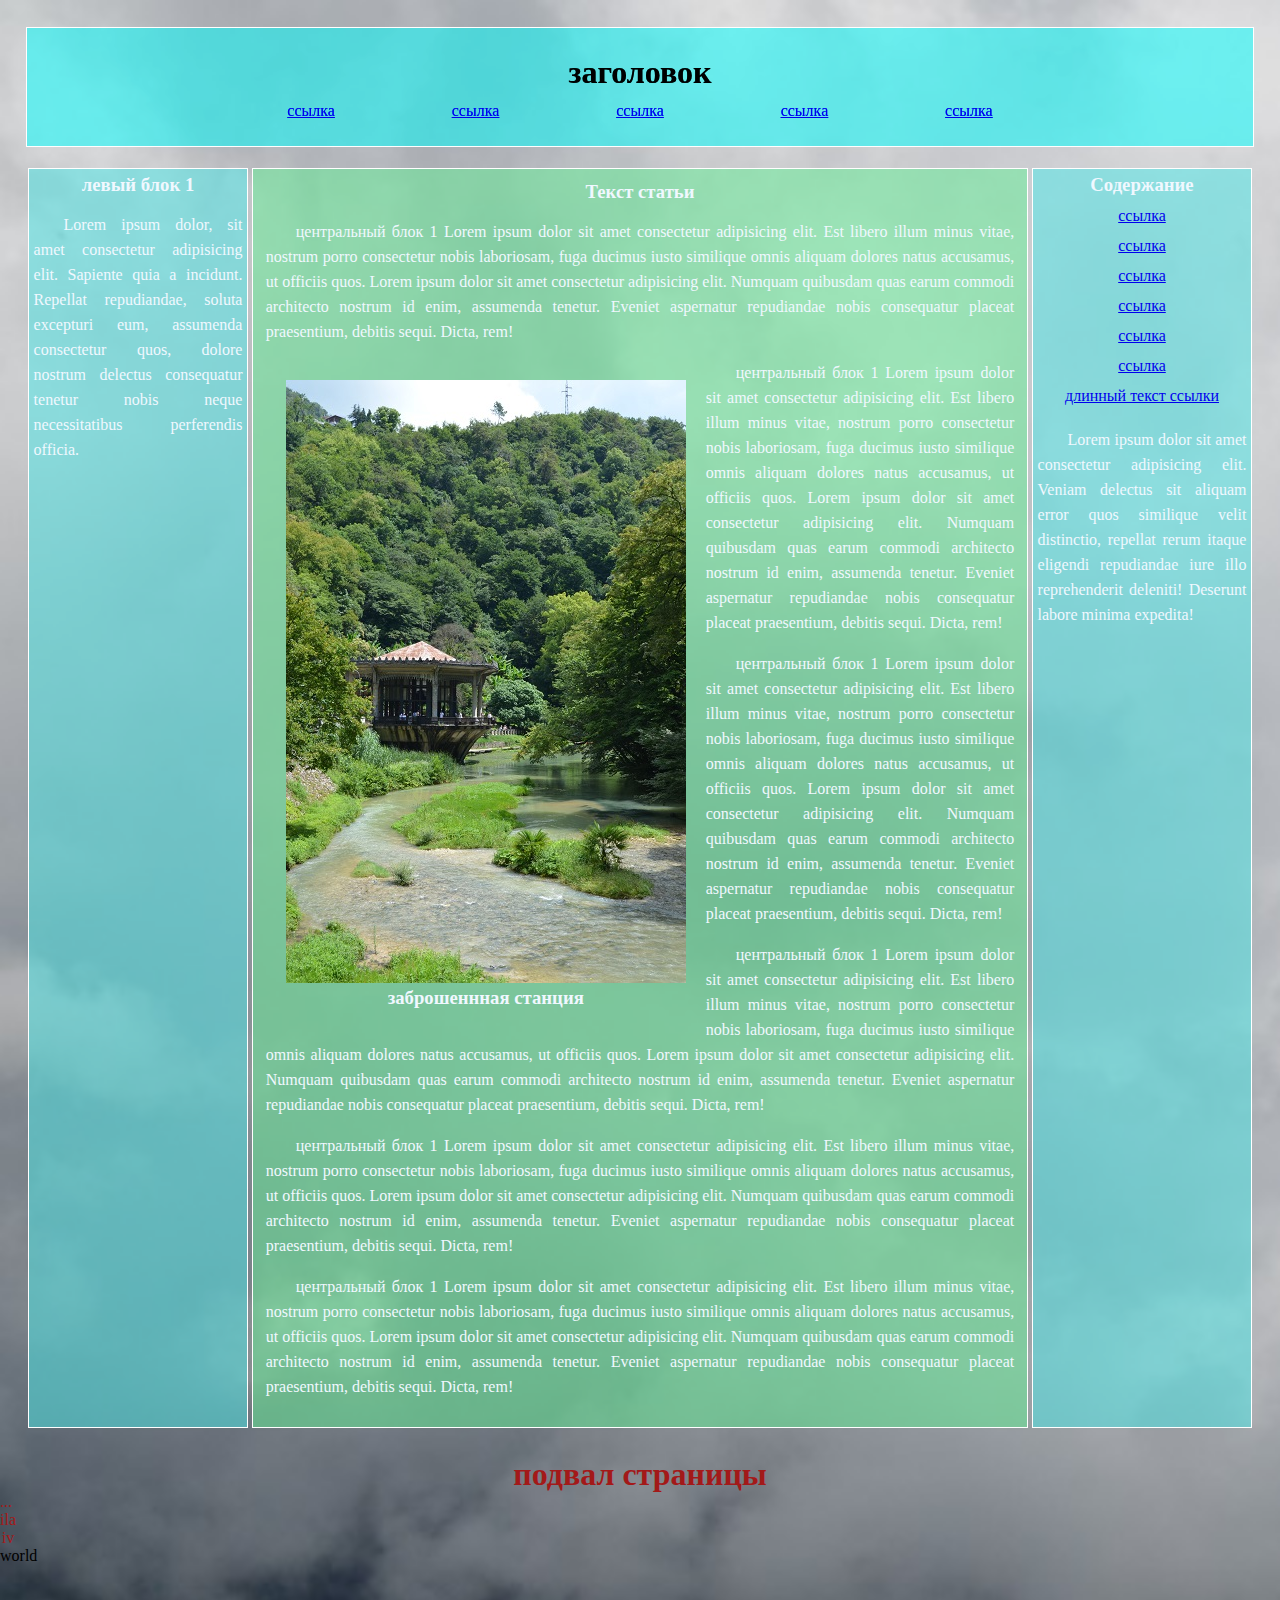
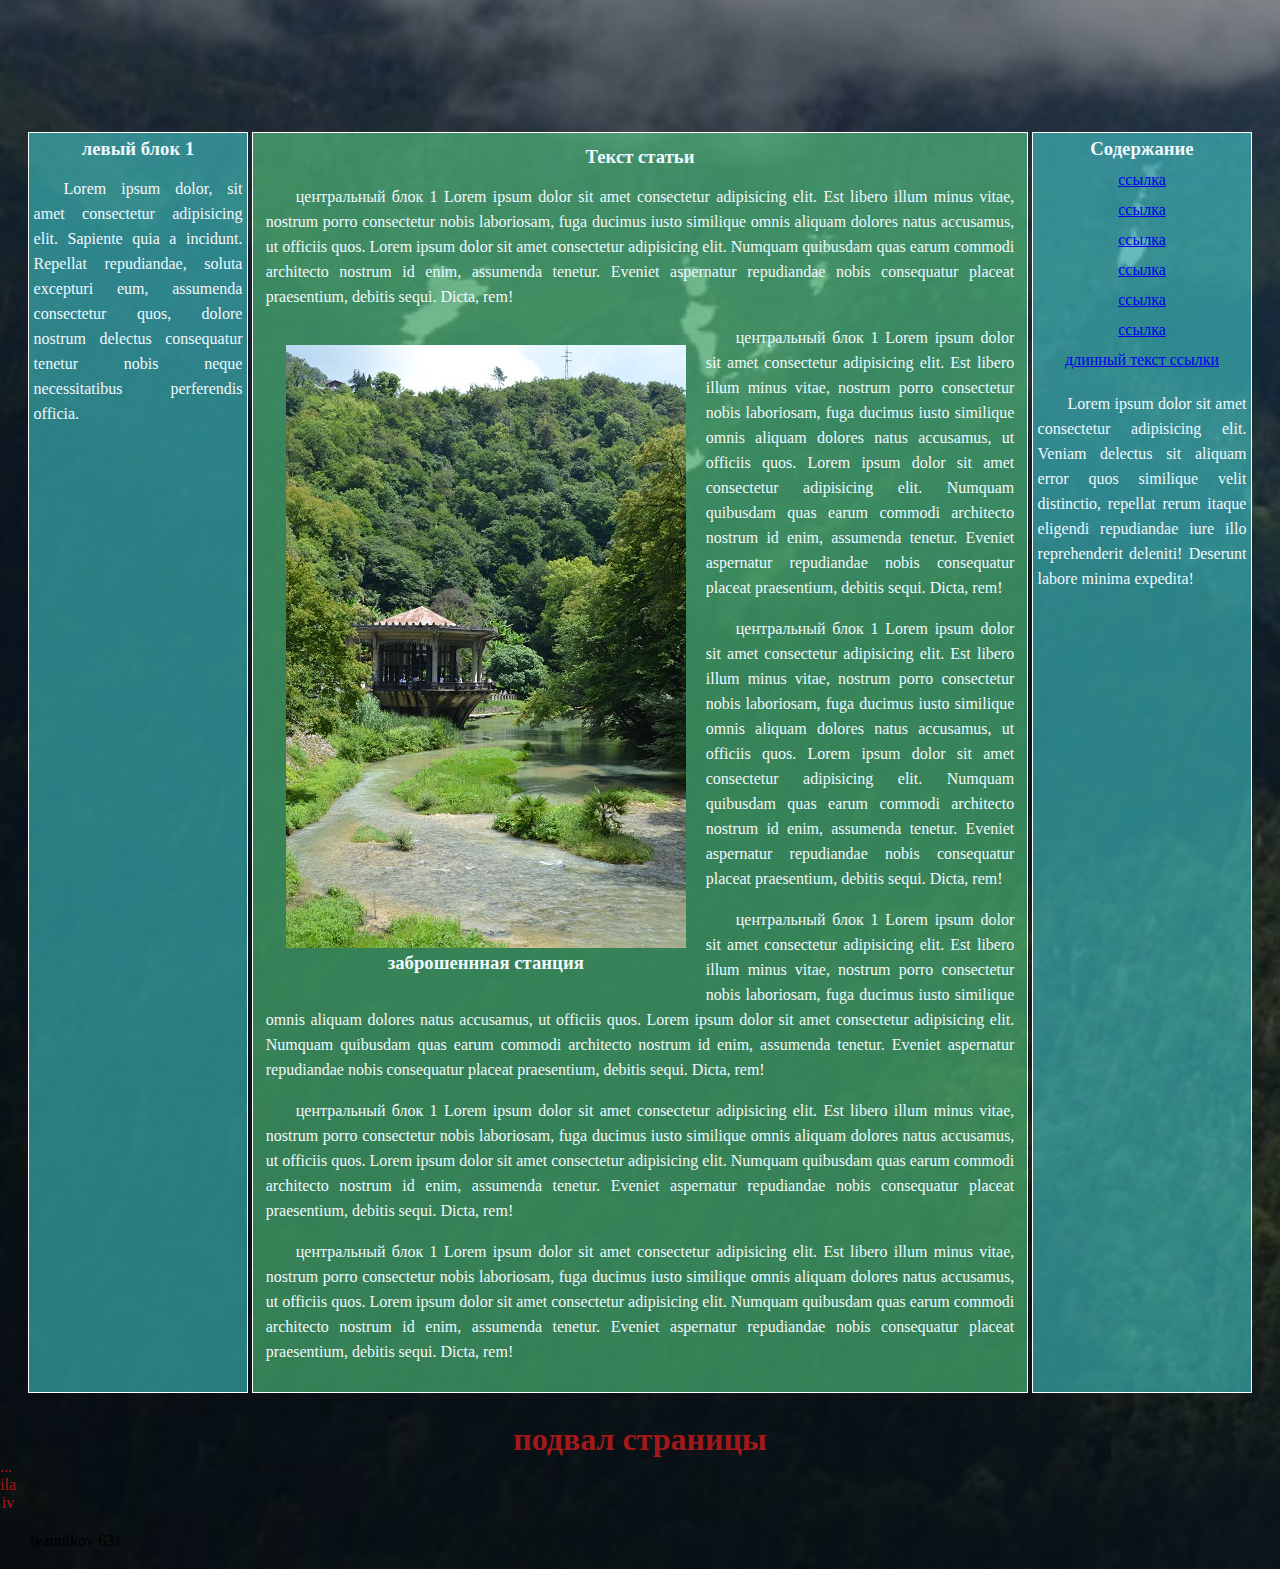
==== index chislo28112023god 12 57time.html @ 265b784c "566844132" ====
<!DOCTYPE html>
<head>
    <meta charset="UTF-8">
    <meta name="viewport" content="width=device-width, initial-scale=1.0">
    <title>Document</title>
    <link rel="stylesheet" href="./static/styles/style.css">
</head>

<body>
    <div class="header">
        <h1>заголовок</h1>
        <div class="navigate">
            <ul>
                <li><a href="#">ссылка</a></li>
                <li><a href="#">ссылка</a></li>
                <li><a href="#">ссылка</a></li>
                <li><a href="#">ссылка</a></li>
                <li><a href="#">ссылка</a></li>

            </ul>
        </div>
    </div>


    <div class="main">



        <div class="leftside">
            <div class="leftblok">
                <h3>левый блок 1</h3>
                <p>Lorem ipsum dolor, sit amet consectetur adipisicing elit. Sapiente quia a incidunt. Repellat
                    repudiandae, soluta excepturi eum, assumenda consectetur quos, dolore nostrum delectus consequatur
                    tenetur nobis neque necessitatibus perferendis officia.</p>
            </div>

        </div>

        <div class="center">
            <h3>Текст статьи</h3>
            <div class="centerblock">
                <p>центральный блок 1 Lorem ipsum dolor sit amet consectetur adipisicing elit. Est libero illum minus
                    vitae, nostrum porro consectetur nobis laboriosam, fuga ducimus iusto similique omnis aliquam
                    dolores
                    natus accusamus, ut officiis quos. Lorem ipsum dolor sit amet consectetur adipisicing elit. Numquam
                    quibusdam quas earum commodi architecto nostrum id enim, assumenda tenetur. Eveniet aspernatur
                    repudiandae nobis consequatur placeat praesentium, debitis sequi. Dicta, rem!</p>

            </div>

            <div class="imgconteiner">
                <figure>
                    <img src="./static/images/abandonedstation.jpg" alt="#">
                    <figcaption>
                        <h3>заброшеннная станция</h3>

                    </figcaption>

                </figure>

            </div>
            <div class="centerblock">
                <p> центральный блок 1 Lorem ipsum dolor sit amet consectetur adipisicing elit. Est libero illum minus
                    vitae, nostrum porro consectetur nobis laboriosam, fuga ducimus iusto similique omnis aliquam
                    dolores
                    natus accusamus, ut officiis quos. Lorem ipsum dolor sit amet consectetur adipisicing elit. Numquam
                    quibusdam quas earum commodi architecto nostrum id enim, assumenda tenetur. Eveniet aspernatur
                    repudiandae nobis consequatur placeat praesentium, debitis sequi. Dicta, rem!</p>
            </div>
            <div class="centerblock">
                <p> центральный блок 1 Lorem ipsum dolor sit amet consectetur adipisicing elit. Est libero illum minus
                    vitae, nostrum porro consectetur nobis laboriosam, fuga ducimus iusto similique omnis aliquam
                    dolores
                    natus accusamus, ut officiis quos. Lorem ipsum dolor sit amet consectetur adipisicing elit. Numquam
                    quibusdam quas earum commodi architecto nostrum id enim, assumenda tenetur. Eveniet aspernatur
                    repudiandae nobis consequatur placeat praesentium, debitis sequi. Dicta, rem!</p>
            </div>
            <div class="centerblock">
                <p> центральный блок 1 Lorem ipsum dolor sit amet consectetur adipisicing elit. Est libero illum minus
                    vitae, nostrum porro consectetur nobis laboriosam, fuga ducimus iusto similique omnis aliquam
                    dolores
                    natus accusamus, ut officiis quos. Lorem ipsum dolor sit amet consectetur adipisicing elit. Numquam
                    quibusdam quas earum commodi architecto nostrum id enim, assumenda tenetur. Eveniet aspernatur
                    repudiandae nobis consequatur placeat praesentium, debitis sequi. Dicta, rem!</p>
            </div>
            <div class="centerblock">
                <p> центральный блок 1 Lorem ipsum dolor sit amet consectetur adipisicing elit. Est libero illum minus
                    vitae, nostrum porro consectetur nobis laboriosam, fuga ducimus iusto similique omnis aliquam
                    dolores
                    natus accusamus, ut officiis quos. Lorem ipsum dolor sit amet consectetur adipisicing elit. Numquam
                    quibusdam quas earum commodi architecto nostrum id enim, assumenda tenetur. Eveniet aspernatur
                    repudiandae nobis consequatur placeat praesentium, debitis sequi. Dicta, rem!</p>
            </div>
            <div class="centerblock">
                <p> центральный блок 1 Lorem ipsum dolor sit amet consectetur adipisicing elit. Est libero illum minus
                    vitae, nostrum porro consectetur nobis laboriosam, fuga ducimus iusto similique omnis aliquam
                    dolores
                    natus accusamus, ut officiis quos. Lorem ipsum dolor sit amet consectetur adipisicing elit. Numquam
                    quibusdam quas earum commodi architecto nostrum id enim, assumenda tenetur. Eveniet aspernatur
                    repudiandae nobis consequatur placeat praesentium, debitis sequi. Dicta, rem!</p>
            </div>


        </div>



        <div class="rigthside">
            <div class="rightblock">
                <h3>Содержание</h3>
                <ul>
                    <li><a href="#">ссылка</a></li>
                    <li><a href="#">ссылка</a></li>
                    <li><a href="#">ссылка</a></li>
                    <li><a href="#">ссылка</a></li>
                    <li><a href="#">ссылка</a></li>
                    <li><a href="#">ссылка</a></li>
                    <li><a href="#">длинный текст ссылки</a></li>
                </ul>
            </div>
            <div class="rightblock">
                <p>Lorem ipsum dolor sit amet consectetur adipisicing elit. Veniam delectus sit aliquam error quos
                    similique velit distinctio, repellat rerum itaque eligendi repudiandae iure illo reprehenderit
                    deleniti! Deserunt labore minima expedita!</p>
            </div>

        </div>



    </div>
    <div class="footer">
        <h1>подвал страницы</h1>
        <table>
            <caption>
                ila iv
            </caption>

            ...
        </table>

    </div>
    <div><footer>world</footer></div>
    <!DOCTYPE html>
<html lang="ru">

<head>
    <meta charset="UTF-8">
    <meta name="viewport" content="width=device-width, initial-scale=1.0">
    <title>Document</title>
    <link rel="stylesheet" href="./static/styles/style.css">
</head>

<body>
    <div class="header">
        <h1>заголовок</h1>
        <div class="navigate">
            <ul>
                <li><a href="#">ссылка</a></li>
                <li><a href="#">ссылка</a></li>
                <li><a href="#">ссылка</a></li>
                <li><a href="#">ссылка</a></li>
                <li><a href="#">ссылка</a></li>

            </ul>
        </div>
    </div>


    <div class="main">



        <div class="leftside">
            <div class="leftblok">
                <h3>левый блок 1</h3>
                <p>Lorem ipsum dolor, sit amet consectetur adipisicing elit. Sapiente quia a incidunt. Repellat
                    repudiandae, soluta excepturi eum, assumenda consectetur quos, dolore nostrum delectus consequatur
                    tenetur nobis neque necessitatibus perferendis officia.</p>
            </div>

        </div>

        <div class="center">
            <h3>Текст статьи</h3>
            <div class="centerblock">
                <p>центральный блок 1 Lorem ipsum dolor sit amet consectetur adipisicing elit. Est libero illum minus
                    vitae, nostrum porro consectetur nobis laboriosam, fuga ducimus iusto similique omnis aliquam
                    dolores
                    natus accusamus, ut officiis quos. Lorem ipsum dolor sit amet consectetur adipisicing elit. Numquam
                    quibusdam quas earum commodi architecto nostrum id enim, assumenda tenetur. Eveniet aspernatur
                    repudiandae nobis consequatur placeat praesentium, debitis sequi. Dicta, rem!</p>

            </div>

            <div class="imgconteiner">
                <figure>
                    <img src="./static/images/abandonedstation.jpg" alt="#">
                    <figcaption>
                        <h3>заброшеннная станция</h3>

                    </figcaption>

                </figure>

            </div>
            <div class="centerblock">
                <p> центральный блок 1 Lorem ipsum dolor sit amet consectetur adipisicing elit. Est libero illum minus
                    vitae, nostrum porro consectetur nobis laboriosam, fuga ducimus iusto similique omnis aliquam
                    dolores
                    natus accusamus, ut officiis quos. Lorem ipsum dolor sit amet consectetur adipisicing elit. Numquam
                    quibusdam quas earum commodi architecto nostrum id enim, assumenda tenetur. Eveniet aspernatur
                    repudiandae nobis consequatur placeat praesentium, debitis sequi. Dicta, rem!</p>
            </div>
            <div class="centerblock">
                <p> центральный блок 1 Lorem ipsum dolor sit amet consectetur adipisicing elit. Est libero illum minus
                    vitae, nostrum porro consectetur nobis laboriosam, fuga ducimus iusto similique omnis aliquam
                    dolores
                    natus accusamus, ut officiis quos. Lorem ipsum dolor sit amet consectetur adipisicing elit. Numquam
                    quibusdam quas earum commodi architecto nostrum id enim, assumenda tenetur. Eveniet aspernatur
                    repudiandae nobis consequatur placeat praesentium, debitis sequi. Dicta, rem!</p>
            </div>
            <div class="centerblock">
                <p> центральный блок 1 Lorem ipsum dolor sit amet consectetur adipisicing elit. Est libero illum minus
                    vitae, nostrum porro consectetur nobis laboriosam, fuga ducimus iusto similique omnis aliquam
                    dolores
                    natus accusamus, ut officiis quos. Lorem ipsum dolor sit amet consectetur adipisicing elit. Numquam
                    quibusdam quas earum commodi architecto nostrum id enim, assumenda tenetur. Eveniet aspernatur
                    repudiandae nobis consequatur placeat praesentium, debitis sequi. Dicta, rem!</p>
            </div>
            <div class="centerblock">
                <p> центральный блок 1 Lorem ipsum dolor sit amet consectetur adipisicing elit. Est libero illum minus
                    vitae, nostrum porro consectetur nobis laboriosam, fuga ducimus iusto similique omnis aliquam
                    dolores
                    natus accusamus, ut officiis quos. Lorem ipsum dolor sit amet consectetur adipisicing elit. Numquam
                    quibusdam quas earum commodi architecto nostrum id enim, assumenda tenetur. Eveniet aspernatur
                    repudiandae nobis consequatur placeat praesentium, debitis sequi. Dicta, rem!</p>
            </div>
            <div class="centerblock">
                <p> центральный блок 1 Lorem ipsum dolor sit amet consectetur adipisicing elit. Est libero illum minus
                    vitae, nostrum porro consectetur nobis laboriosam, fuga ducimus iusto similique omnis aliquam
                    dolores
                    natus accusamus, ut officiis quos. Lorem ipsum dolor sit amet consectetur adipisicing elit. Numquam
                    quibusdam quas earum commodi architecto nostrum id enim, assumenda tenetur. Eveniet aspernatur
                    repudiandae nobis consequatur placeat praesentium, debitis sequi. Dicta, rem!</p>
            </div>


        </div>



        <div class="rigthside">
            <div class="rightblock">
                <h3>Содержание</h3>
                <ul>
                    <li><a href="#">ссылка</a></li>
                    <li><a href="#">ссылка</a></li>
                    <li><a href="#">ссылка</a></li>
                    <li><a href="#">ссылка</a></li>
                    <li><a href="#">ссылка</a></li>
                    <li><a href="#">ссылка</a></li>
                    <li><a href="#">длинный текст ссылки</a></li>
                </ul>
            </div>
            <div class="rightblock">
                <p>Lorem ipsum dolor sit amet consectetur adipisicing elit. Veniam delectus sit aliquam error quos
                    similique velit distinctio, repellat rerum itaque eligendi repudiandae iure illo reprehenderit
                    deleniti! Deserunt labore minima expedita!</p>
            </div>

        </div>



    </div>
    <div class="footer">
        <h1>подвал страницы</h1>
        <table>
            <caption>
                ila iv
            </caption>

            ...
        </table>

    </div>
     <p> ivannikov 631</p>

</body>



<!-- C:\Users\Пользователь\Desktop\261123project6\index.html -->

</html>

</body>



<!-- C:\Users\Пользователь\Desktop\261123project6\index.html -->

</html>
---- static/styles/style.css ----
* {
    box-sizing: border-box;
}

body {
    margin: 0;
    background: url(../images/mainbackground.jpg);
 background-repeat: no-repeat;
 background-size: cover;

}
h1,h2,h3,h4,h5,h6{
    margin: 0;
    position: relative;
    text-align: center;
}
p{
    text-align: justify;
    text-indent: 30px;
    line-height: 25px;

}
ul{
    position: relative;
    margin: 5px;
    list-style: none;
    padding: 0;
    line-height: 30px;
    text-align: center;
}


.header {
    position: fixed;
   left: 2%;
   top: 3%;
   z-index: 10;
    padding: 2%;
    background-color: rgba(0, 255, 255, 0.3);
    width: 96%;
   height: 120px;
   border-style: solid;
    border-color: white;
    border-width: 1px;
   

}
.navigate{
    position: relative;
    margin:0;
    
    
}
.header>.navigate>ul{

   display: flex;
   justify-content: space-between;
   margin-left: 20%;
   margin-right: 20%;
   

}

/* .navigate>ul{
    display: inline;
   margin: 0;
   position: relative;
} */
.main {
    position: relative;
   
    padding: 2%;
  display: flex;
 justify-content: space-between;
 
 color: aliceblue;
 margin-top: 140px;
 
  

}


.leftside {
    position: relative;
    width: 20%;
    max-width: 20%;
    
    left: 0%;
    background-color: rgba(73, 233, 233, 0.5);
    margin: 2px;
    border-style: solid;
    border-color: white;
    border-width: 1px;
  
 

}

.leftblok {
position: relative;
margin: 5px;

}
.rigthside{
    position: relative;
    width: 20%;
    max-width: 20%;
   
    background-color: rgba(73, 233, 233, 0.5);
    margin: 2px;
    border-style: solid;
    border-color: white;
    border-width: 1px;

}
.rightblock{
    position: relative;
    margin: 5px;
}
.center{
    /* position: relative; */
   
 
    background-color: rgba(98, 240, 150, 0.5);
    max-width: 70%;
    width: 70%;
    margin: 2px;
    border-style: solid;
    border-color: white;
    border-width: 1px;
   margin: 2px;
   padding: 1%;
}
.centerblock{
  
    position: relative;
    display: inline;
    /* margin: 2px; */
    
    
}
.imgconteiner{
    display: inline;
    text-align: center;
    position: relative;
    margin: 20px;
    
 
  float: left;
  
   
}
.imgconteiner>figure{
    margin: 0;
}

img{
    position: relative;
    max-width: 100%;
   
}
.footer{
    position: relative;
    text-align: justify;
    
    
    color: rgb(163, 25, 25);
}
---- static/styles/style.css ----
* {
    box-sizing: border-box;
}

body {
    margin: 0;
    background: url(../images/mainbackground.jpg);
 background-repeat: no-repeat;
 background-size: cover;

}
h1,h2,h3,h4,h5,h6{
    margin: 0;
    position: relative;
    text-align: center;
}
p{
    text-align: justify;
    text-indent: 30px;
    line-height: 25px;

}
ul{
    position: relative;
    margin: 5px;
    list-style: none;
    padding: 0;
    line-height: 30px;
    text-align: center;
}


.header {
    position: fixed;
   left: 2%;
   top: 3%;
   z-index: 10;
    padding: 2%;
    background-color: rgba(0, 255, 255, 0.3);
    width: 96%;
   height: 120px;
   border-style: solid;
    border-color: white;
    border-width: 1px;
   

}
.navigate{
    position: relative;
    margin:0;
    
    
}
.header>.navigate>ul{

   display: flex;
   justify-content: space-between;
   margin-left: 20%;
   margin-right: 20%;
   

}

/* .navigate>ul{
    display: inline;
   margin: 0;
   position: relative;
} */
.main {
    position: relative;
   
    padding: 2%;
  display: flex;
 justify-content: space-between;
 
 color: aliceblue;
 margin-top: 140px;
 
  

}


.leftside {
    position: relative;
    width: 20%;
    max-width: 20%;
    
    left: 0%;
    background-color: rgba(73, 233, 233, 0.5);
    margin: 2px;
    border-style: solid;
    border-color: white;
    border-width: 1px;
  
 

}

.leftblok {
position: relative;
margin: 5px;

}
.rigthside{
    position: relative;
    width: 20%;
    max-width: 20%;
   
    background-color: rgba(73, 233, 233, 0.5);
    margin: 2px;
    border-style: solid;
    border-color: white;
    border-width: 1px;

}
.rightblock{
    position: relative;
    margin: 5px;
}
.center{
    /* position: relative; */
   
 
    background-color: rgba(98, 240, 150, 0.5);
    max-width: 70%;
    width: 70%;
    margin: 2px;
    border-style: solid;
    border-color: white;
    border-width: 1px;
   margin: 2px;
   padding: 1%;
}
.centerblock{
  
    position: relative;
    display: inline;
    /* margin: 2px; */
    
    
}
.imgconteiner{
    display: inline;
    text-align: center;
    position: relative;
    margin: 20px;
    
 
  float: left;
  
   
}
.imgconteiner>figure{
    margin: 0;
}

img{
    position: relative;
    max-width: 100%;
   
}
.footer{
    position: relative;
    text-align: justify;
    
    
    color: rgb(163, 25, 25);
}
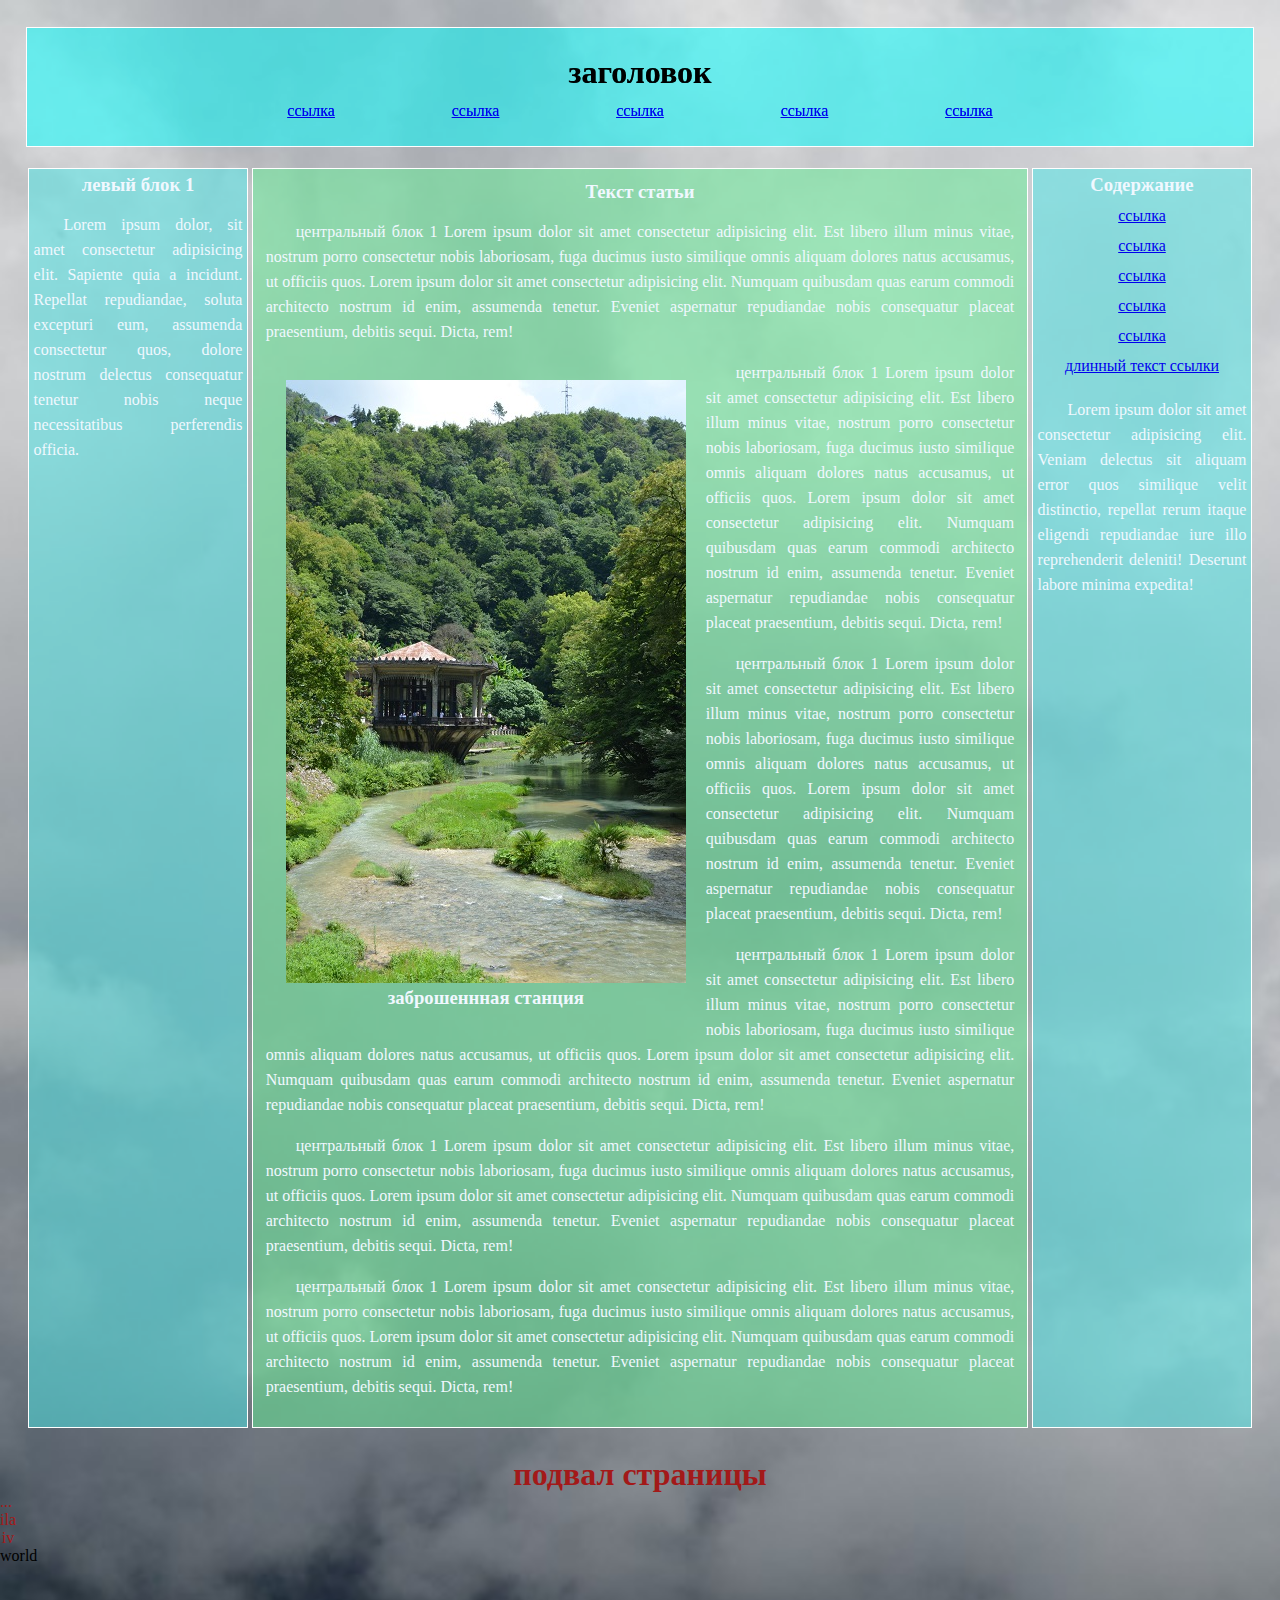
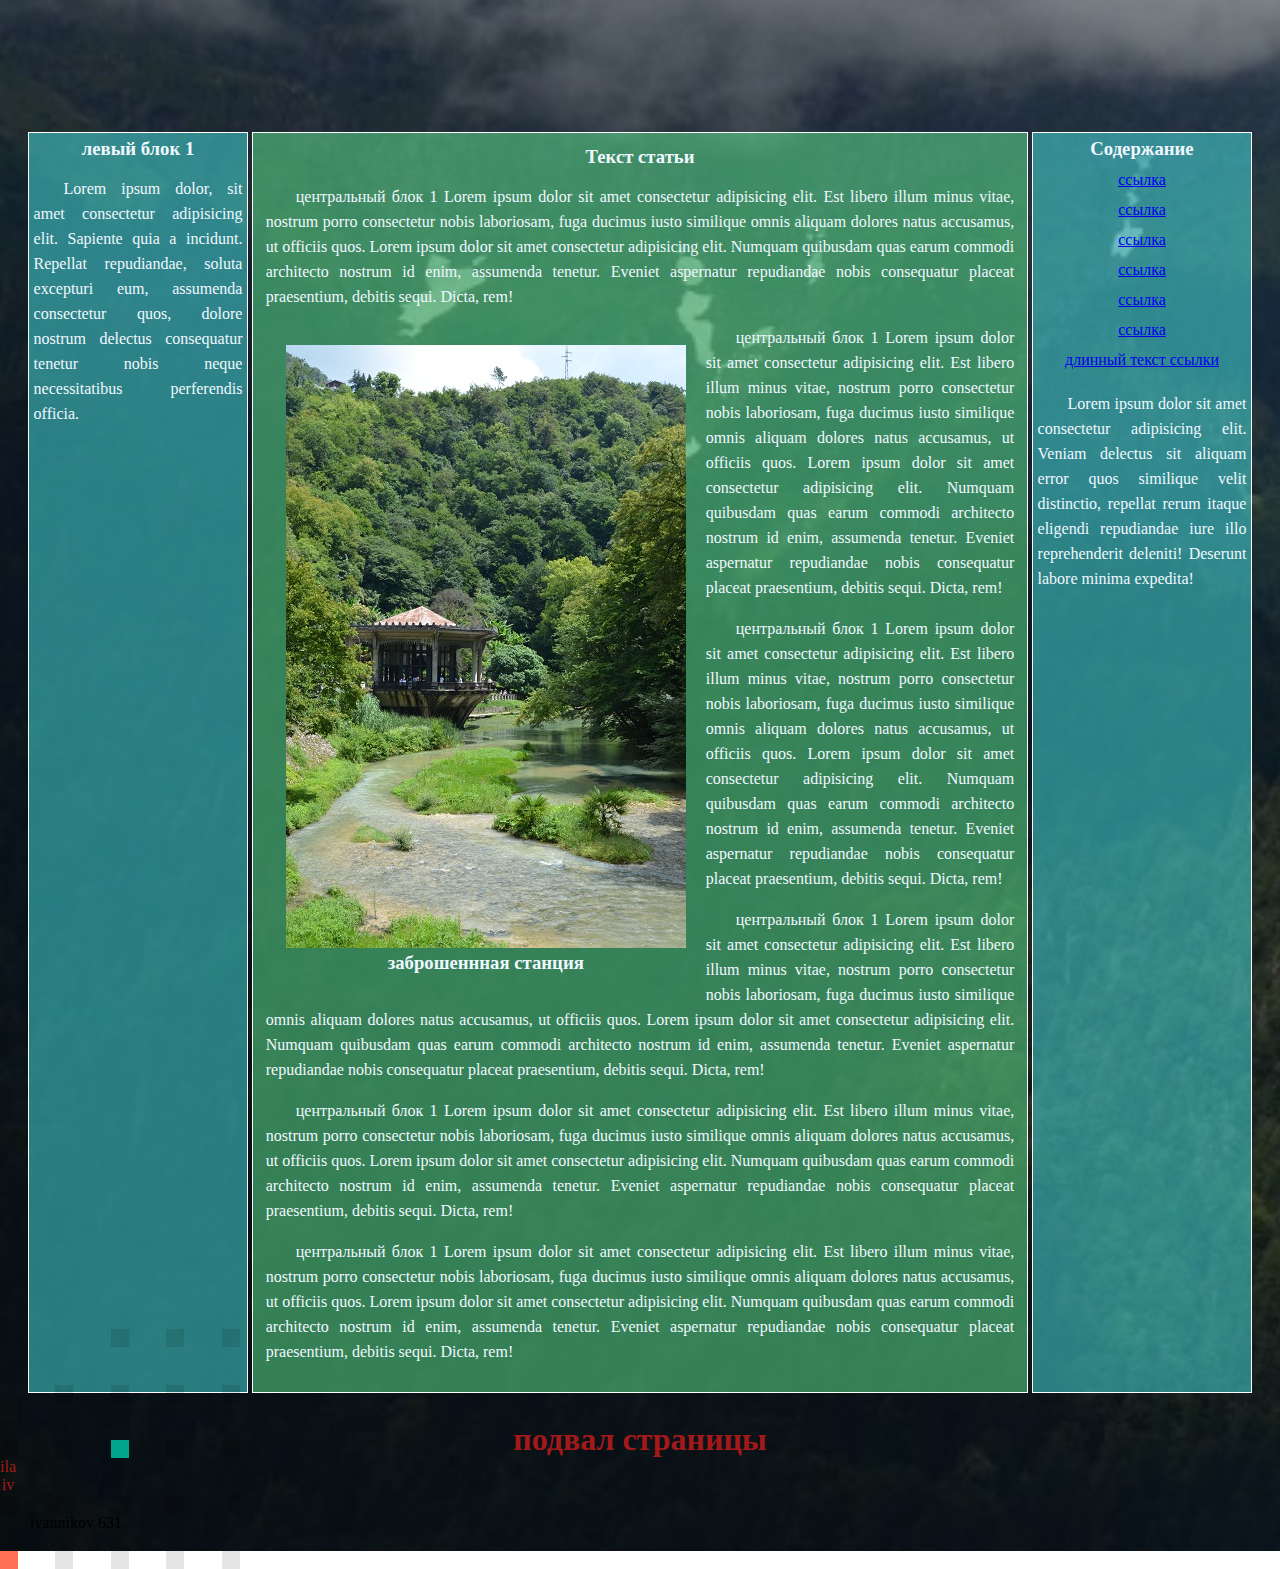
==== commit b46aae4a: "29112023" ====
--- a/index chislo28112023god 12 57time.html
+++ b/index chislo28112023god 12 57time.html
@@ -1,4 +1,5 @@
 <!DOCTYPE html>
+
 <head>
     <meta charset="UTF-8">
     <meta name="viewport" content="width=device-width, initial-scale=1.0">
@@ -114,7 +115,9 @@
                     <li><a href="#">ссылка</a></li>
                     <li><a href="#">ссылка</a></li>
                     <li><a href="#">ссылка</a></li>
-                    <li><a href="#">ссылка</a></li>
+                    <li><a href="#">
+                            <vk class="com">
+                        </a></li>
                     <li><a href="#">длинный текст ссылки</a></li>
                 </ul>
             </div>
@@ -140,165 +143,242 @@
         </table>
 
     </div>
-    <div><footer>world</footer></div>
+    <div>
+        <footer>world</footer>
+    </div>
     <!DOCTYPE html>
-<html lang="ru">
-
-<head>
-    <meta charset="UTF-8">
-    <meta name="viewport" content="width=device-width, initial-scale=1.0">
-    <title>Document</title>
-    <link rel="stylesheet" href="./static/styles/style.css">
-</head>
-
-<body>
-    <div class="header">
-        <h1>заголовок</h1>
-        <div class="navigate">
-            <ul>
-                <li><a href="#">ссылка</a></li>
-                <li><a href="#">ссылка</a></li>
-                <li><a href="#">ссылка</a></li>
-                <li><a href="#">ссылка</a></li>
-                <li><a href="#">ссылка</a></li>
-
-            </ul>
-        </div>
-    </div>
-
-
-    <div class="main">
-
-
-
-        <div class="leftside">
-            <div class="leftblok">
-                <h3>левый блок 1</h3>
-                <p>Lorem ipsum dolor, sit amet consectetur adipisicing elit. Sapiente quia a incidunt. Repellat
-                    repudiandae, soluta excepturi eum, assumenda consectetur quos, dolore nostrum delectus consequatur
-                    tenetur nobis neque necessitatibus perferendis officia.</p>
-            </div>
-
-        </div>
-
-        <div class="center">
-            <h3>Текст статьи</h3>
-            <div class="centerblock">
-                <p>центральный блок 1 Lorem ipsum dolor sit amet consectetur adipisicing elit. Est libero illum minus
-                    vitae, nostrum porro consectetur nobis laboriosam, fuga ducimus iusto similique omnis aliquam
-                    dolores
-                    natus accusamus, ut officiis quos. Lorem ipsum dolor sit amet consectetur adipisicing elit. Numquam
-                    quibusdam quas earum commodi architecto nostrum id enim, assumenda tenetur. Eveniet aspernatur
-                    repudiandae nobis consequatur placeat praesentium, debitis sequi. Dicta, rem!</p>
-
-            </div>
-
-            <div class="imgconteiner">
-                <figure>
-                    <img src="./static/images/abandonedstation.jpg" alt="#">
-                    <figcaption>
-                        <h3>заброшеннная станция</h3>
-
-                    </figcaption>
-
-                </figure>
-
-            </div>
-            <div class="centerblock">
-                <p> центральный блок 1 Lorem ipsum dolor sit amet consectetur adipisicing elit. Est libero illum minus
-                    vitae, nostrum porro consectetur nobis laboriosam, fuga ducimus iusto similique omnis aliquam
-                    dolores
-                    natus accusamus, ut officiis quos. Lorem ipsum dolor sit amet consectetur adipisicing elit. Numquam
-                    quibusdam quas earum commodi architecto nostrum id enim, assumenda tenetur. Eveniet aspernatur
-                    repudiandae nobis consequatur placeat praesentium, debitis sequi. Dicta, rem!</p>
-            </div>
-            <div class="centerblock">
-                <p> центральный блок 1 Lorem ipsum dolor sit amet consectetur adipisicing elit. Est libero illum minus
-                    vitae, nostrum porro consectetur nobis laboriosam, fuga ducimus iusto similique omnis aliquam
-                    dolores
-                    natus accusamus, ut officiis quos. Lorem ipsum dolor sit amet consectetur adipisicing elit. Numquam
-                    quibusdam quas earum commodi architecto nostrum id enim, assumenda tenetur. Eveniet aspernatur
-                    repudiandae nobis consequatur placeat praesentium, debitis sequi. Dicta, rem!</p>
-            </div>
-            <div class="centerblock">
-                <p> центральный блок 1 Lorem ipsum dolor sit amet consectetur adipisicing elit. Est libero illum minus
-                    vitae, nostrum porro consectetur nobis laboriosam, fuga ducimus iusto similique omnis aliquam
-                    dolores
-                    natus accusamus, ut officiis quos. Lorem ipsum dolor sit amet consectetur adipisicing elit. Numquam
-                    quibusdam quas earum commodi architecto nostrum id enim, assumenda tenetur. Eveniet aspernatur
-                    repudiandae nobis consequatur placeat praesentium, debitis sequi. Dicta, rem!</p>
-            </div>
-            <div class="centerblock">
-                <p> центральный блок 1 Lorem ipsum dolor sit amet consectetur adipisicing elit. Est libero illum minus
-                    vitae, nostrum porro consectetur nobis laboriosam, fuga ducimus iusto similique omnis aliquam
-                    dolores
-                    natus accusamus, ut officiis quos. Lorem ipsum dolor sit amet consectetur adipisicing elit. Numquam
-                    quibusdam quas earum commodi architecto nostrum id enim, assumenda tenetur. Eveniet aspernatur
-                    repudiandae nobis consequatur placeat praesentium, debitis sequi. Dicta, rem!</p>
-            </div>
-            <div class="centerblock">
-                <p> центральный блок 1 Lorem ipsum dolor sit amet consectetur adipisicing elit. Est libero illum minus
-                    vitae, nostrum porro consectetur nobis laboriosam, fuga ducimus iusto similique omnis aliquam
-                    dolores
-                    natus accusamus, ut officiis quos. Lorem ipsum dolor sit amet consectetur adipisicing elit. Numquam
-                    quibusdam quas earum commodi architecto nostrum id enim, assumenda tenetur. Eveniet aspernatur
-                    repudiandae nobis consequatur placeat praesentium, debitis sequi. Dicta, rem!</p>
-            </div>
-
-
-        </div>
-
-
-
-        <div class="rigthside">
-            <div class="rightblock">
-                <h3>Содержание</h3>
+    <html lang="ru">
+
+    <head>
+        <meta charset="UTF-8">
+        <meta name="viewport" content="width=device-width, initial-scale=1.0">
+        <title>Document</title>
+        <link rel="stylesheet" href="./static/styles/style.css">
+    </head>
+
+    <body>
+        <div class="header">
+            <h1>заголовок</h1>
+            <div class="navigate">
                 <ul>
                     <li><a href="#">ссылка</a></li>
                     <li><a href="#">ссылка</a></li>
                     <li><a href="#">ссылка</a></li>
                     <li><a href="#">ссылка</a></li>
                     <li><a href="#">ссылка</a></li>
-                    <li><a href="#">ссылка</a></li>
-                    <li><a href="#">длинный текст ссылки</a></li>
+
                 </ul>
             </div>
-            <div class="rightblock">
-                <p>Lorem ipsum dolor sit amet consectetur adipisicing elit. Veniam delectus sit aliquam error quos
-                    similique velit distinctio, repellat rerum itaque eligendi repudiandae iure illo reprehenderit
-                    deleniti! Deserunt labore minima expedita!</p>
-            </div>
-
-        </div>
-
-
-
-    </div>
-    <div class="footer">
-        <h1>подвал страницы</h1>
-        <table>
-            <caption>
-                ila iv
-            </caption>
-
-            ...
-        </table>
-
-    </div>
-     <p> ivannikov 631</p>
-
-</body>
-
-
-
-<!-- C:\Users\Пользователь\Desktop\261123project6\index.html -->
-
-</html>
-
-</body>
-
-
-
-<!-- C:\Users\Пользователь\Desktop\261123project6\index.html -->
-
-</html>+        </div>
+
+
+        <div class="main">
+
+
+
+            <div class="leftside">
+                <div class="leftblok">
+                    <h3>левый блок 1</h3>
+                    <p>Lorem ipsum dolor, sit amet consectetur adipisicing elit. Sapiente quia a incidunt. Repellat
+                        repudiandae, soluta excepturi eum, assumenda consectetur quos, dolore nostrum delectus
+                        consequatur
+                        tenetur nobis neque necessitatibus perferendis officia.</p>
+                </div>
+
+            </div>
+
+            <div class="center">
+                <h3>Текст статьи</h3>
+                <div class="centerblock">
+                    <p>центральный блок 1 Lorem ipsum dolor sit amet consectetur adipisicing elit. Est libero illum
+                        minus
+                        vitae, nostrum porro consectetur nobis laboriosam, fuga ducimus iusto similique omnis aliquam
+                        dolores
+                        natus accusamus, ut officiis quos. Lorem ipsum dolor sit amet consectetur adipisicing elit.
+                        Numquam
+                        quibusdam quas earum commodi architecto nostrum id enim, assumenda tenetur. Eveniet aspernatur
+                        repudiandae nobis consequatur placeat praesentium, debitis sequi. Dicta, rem!</p>
+
+                </div>
+
+                <div class="imgconteiner">
+                    <figure>
+                        <img src="./static/images/abandonedstation.jpg" alt="#">
+                        <figcaption>
+                            <h3>заброшеннная станция</h3>
+
+                        </figcaption>
+
+                    </figure>
+
+                </div>
+                <div class="centerblock">
+                    <p> центральный блок 1 Lorem ipsum dolor sit amet consectetur adipisicing elit. Est libero illum
+                        minus
+                        vitae, nostrum porro consectetur nobis laboriosam, fuga ducimus iusto similique omnis aliquam
+                        dolores
+                        natus accusamus, ut officiis quos. Lorem ipsum dolor sit amet consectetur adipisicing elit.
+                        Numquam
+                        quibusdam quas earum commodi architecto nostrum id enim, assumenda tenetur. Eveniet aspernatur
+                        repudiandae nobis consequatur placeat praesentium, debitis sequi. Dicta, rem!</p>
+                </div>
+                <div class="centerblock">
+                    <p> центральный блок 1 Lorem ipsum dolor sit amet consectetur adipisicing elit. Est libero illum
+                        minus
+                        vitae, nostrum porro consectetur nobis laboriosam, fuga ducimus iusto similique omnis aliquam
+                        dolores
+                        natus accusamus, ut officiis quos. Lorem ipsum dolor sit amet consectetur adipisicing elit.
+                        Numquam
+                        quibusdam quas earum commodi architecto nostrum id enim, assumenda tenetur. Eveniet aspernatur
+                        repudiandae nobis consequatur placeat praesentium, debitis sequi. Dicta, rem!</p>
+                </div>
+                <div class="centerblock">
+                    <p> центральный блок 1 Lorem ipsum dolor sit amet consectetur adipisicing elit. Est libero illum
+                        minus
+                        vitae, nostrum porro consectetur nobis laboriosam, fuga ducimus iusto similique omnis aliquam
+                        dolores
+                        natus accusamus, ut officiis quos. Lorem ipsum dolor sit amet consectetur adipisicing elit.
+                        Numquam
+                        quibusdam quas earum commodi architecto nostrum id enim, assumenda tenetur. Eveniet aspernatur
+                        repudiandae nobis consequatur placeat praesentium, debitis sequi. Dicta, rem!</p>
+                </div>
+                <div class="centerblock">
+                    <p> центральный блок 1 Lorem ipsum dolor sit amet consectetur adipisicing elit. Est libero illum
+                        minus
+                        vitae, nostrum porro consectetur nobis laboriosam, fuga ducimus iusto similique omnis aliquam
+                        dolores
+                        natus accusamus, ut officiis quos. Lorem ipsum dolor sit amet consectetur adipisicing elit.
+                        Numquam
+                        quibusdam quas earum commodi architecto nostrum id enim, assumenda tenetur. Eveniet aspernatur
+                        repudiandae nobis consequatur placeat praesentium, debitis sequi. Dicta, rem!</p>
+                </div>
+                <div class="centerblock">
+                    <p> центральный блок 1 Lorem ipsum dolor sit amet consectetur adipisicing elit. Est libero illum
+                        minus
+                        vitae, nostrum porro consectetur nobis laboriosam, fuga ducimus iusto similique omnis aliquam
+                        dolores
+                        natus accusamus, ut officiis quos. Lorem ipsum dolor sit amet consectetur adipisicing elit.
+                        Numquam
+                        quibusdam quas earum commodi architecto nostrum id enim, assumenda tenetur. Eveniet aspernatur
+                        repudiandae nobis consequatur placeat praesentium, debitis sequi. Dicta, rem!</p>
+                </div>
+
+
+            </div>
+
+
+
+            <div class="rigthside">
+                <div class="rightblock">
+                    <h3>Содержание</h3>
+                    <ul>
+                        <li><a href="#">ссылка</a></li>
+                        <li><a href="#">ссылка</a></li>
+                        <li><a href="#">ссылка</a></li>
+                        <li><a href="#">ссылка</a></li>
+                        <li><a href="#">ссылка</a></li>
+                        <li><a href="#">ссылка</a></li>
+                        <li><a href="#">длинный текст ссылки</a></li>
+                    </ul>
+                </div>
+                <div class="rightblock">
+                    <p>Lorem ipsum dolor sit amet consectetur adipisicing elit. Veniam delectus sit aliquam error quos
+                        similique velit distinctio, repellat rerum itaque eligendi repudiandae iure illo reprehenderit
+                        deleniti! Deserunt labore minima expedita!</p>
+                </div>
+
+            </div>
+
+
+
+        </div>
+        <div class="footer">
+            <h1>подвал страницы</h1>
+            <table>
+                <caption>
+                    ila iv
+                </caption>
+            </table>
+
+        </div>
+        <p> ivannikov 631</p>
+        <div style="width: 100%; height: 100%; position: relative; transform: rotate(-180deg); transform-origin: 0 0">
+            <div
+                style="width: 18.46px; height: 18.46px; left: -0px; top: 0px; position: absolute; transform: rotate(-180deg); transform-origin: 0 0; background: #FF7152">
+            </div>
+            <div
+                style="width: 18.46px; height: 18.46px; left: -55.38px; top: -0px; position: absolute; transform: rotate(-180deg); transform-origin: 0 0; opacity: 0.10; background: black">
+            </div>
+            <div
+                style="width: 18.46px; height: 18.46px; left: -110.77px; top: -0px; position: absolute; transform: rotate(-180deg); transform-origin: 0 0; opacity: 0.10; background: black">
+            </div>
+            <div
+                style="width: 18.46px; height: 18.46px; left: -166.15px; top: -0px; position: absolute; transform: rotate(-180deg); transform-origin: 0 0; opacity: 0.10; background: black">
+            </div>
+            <div
+                style="width: 18.46px; height: 18.46px; left: -221.54px; top: 0px; position: absolute; transform: rotate(-180deg); transform-origin: 0 0; opacity: 0.10; background: black">
+            </div>
+            <div
+                style="width: 18.46px; height: 18.46px; left: 0px; top: 55.38px; position: absolute; transform: rotate(-180deg); transform-origin: 0 0; opacity: 0.10; background: black">
+            </div>
+            <div
+                style="width: 18.46px; height: 18.46px; left: -55.38px; top: 55.38px; position: absolute; transform: rotate(-180deg); transform-origin: 0 0; opacity: 0.10; background: black">
+            </div>
+            <div
+                style="width: 18.46px; height: 18.46px; left: -110.77px; top: 55.38px; position: absolute; transform: rotate(-180deg); transform-origin: 0 0; opacity: 0.10; background: black">
+            </div>
+            <div
+                style="width: 18.46px; height: 18.46px; left: -166.15px; top: 55.38px; position: absolute; transform: rotate(-180deg); transform-origin: 0 0; opacity: 0.10; background: black">
+            </div>
+            <div
+                style="width: 18.46px; height: 18.46px; left: -221.54px; top: 55.38px; position: absolute; transform: rotate(-180deg); transform-origin: 0 0; opacity: 0.10; background: black">
+            </div>
+            <div
+                style="width: 18.46px; height: 18.46px; left: 0px; top: 110.77px; position: absolute; transform: rotate(-180deg); transform-origin: 0 0; opacity: 0.10; background: black">
+            </div>
+            <div
+                style="width: 18.46px; height: 18.46px; left: -55.38px; top: 110.77px; position: absolute; transform: rotate(-180deg); transform-origin: 0 0; opacity: 0.10; background: black">
+            </div>
+            <div
+                style="width: 18.46px; height: 18.46px; left: -110.77px; top: 110.77px; position: absolute; transform: rotate(-180deg); transform-origin: 0 0; background: #00A78E">
+            </div>
+            <div
+                style="width: 18.46px; height: 18.46px; left: -166.15px; top: 110.77px; position: absolute; transform: rotate(-180deg); transform-origin: 0 0; opacity: 0.10; background: black">
+            </div>
+            <div
+                style="width: 18.46px; height: 18.46px; left: -221.54px; top: 110.77px; position: absolute; transform: rotate(-180deg); transform-origin: 0 0; opacity: 0.10; background: black">
+            </div>
+            <div
+                style="width: 18.46px; height: 18.46px; left: -55.38px; top: 166.15px; position: absolute; transform: rotate(-180deg); transform-origin: 0 0; opacity: 0.10; background: black">
+            </div>
+            <div
+                style="width: 18.46px; height: 18.46px; left: -110.77px; top: 166.15px; position: absolute; transform: rotate(-180deg); transform-origin: 0 0; opacity: 0.10; background: black">
+            </div>
+            <div
+                style="width: 18.46px; height: 18.46px; left: -166.15px; top: 166.15px; position: absolute; transform: rotate(-180deg); transform-origin: 0 0; opacity: 0.10; background: black">
+            </div>
+            <div
+                style="width: 18.46px; height: 18.46px; left: -221.54px; top: 166.15px; position: absolute; transform: rotate(-180deg); transform-origin: 0 0; opacity: 0.10; background: black">
+            </div>
+            <div
+                style="width: 18.46px; height: 18.46px; left: -110.77px; top: 221.54px; position: absolute; transform: rotate(-180deg); transform-origin: 0 0; opacity: 0.10; background: black">
+            </div>
+            <div
+                style="width: 18.46px; height: 18.46px; left: -166.15px; top: 221.54px; position: absolute; transform: rotate(-180deg); transform-origin: 0 0; opacity: 0.10; background: black">
+            </div>
+            <div
+                style="width: 18.46px; height: 18.46px; left: -221.54px; top: 221.54px; position: absolute; transform: rotate(-180deg); transform-origin: 0 0; opacity: 0.10; background: black">
+            </div>
+        </div>
+        <!-- tested -->
+
+
+
+    </body>
+
+
+
+    <!-- C:\Users\Пользователь\Desktop\261123project6\index.html -->
+
+    </html>
+    <!-- C:\Users\Пользователь\Desktop\261123project6\index.html -->